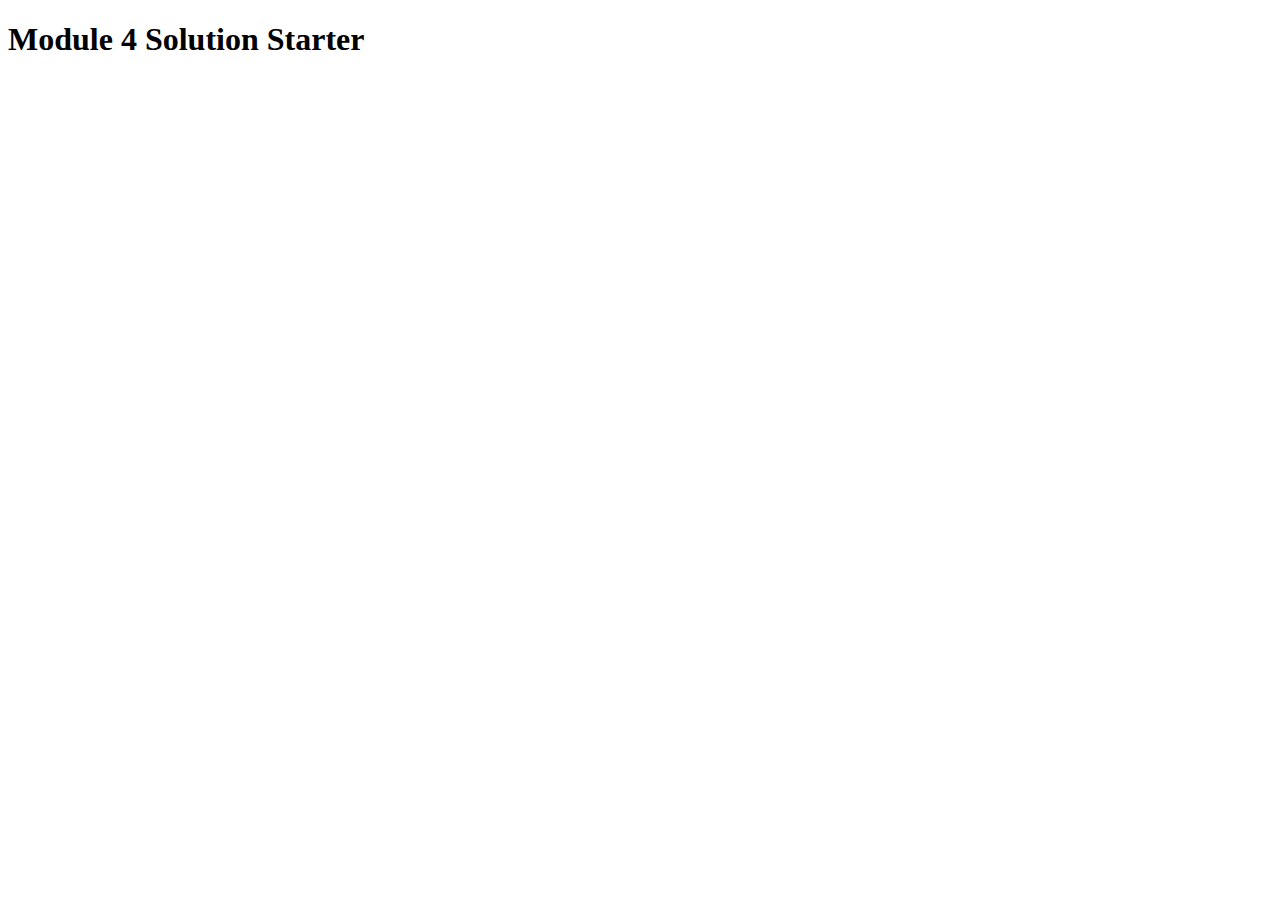
==== module4-solution/index.html @ 6e6d4e3b "My first page" ====
<!DOCTYPE html>
<html>
<head>
  <meta charset="utf-8">
  <title>Module 4 Solution Starter</title>
  <script src="SpeakHello.js"></script>
  <script src="SpeakGoodBye.js"></script>
  <script src="script.js"></script>
</head>
<body>
  <h1>Module 4 Solution Starter</h1>
</body>
</html>
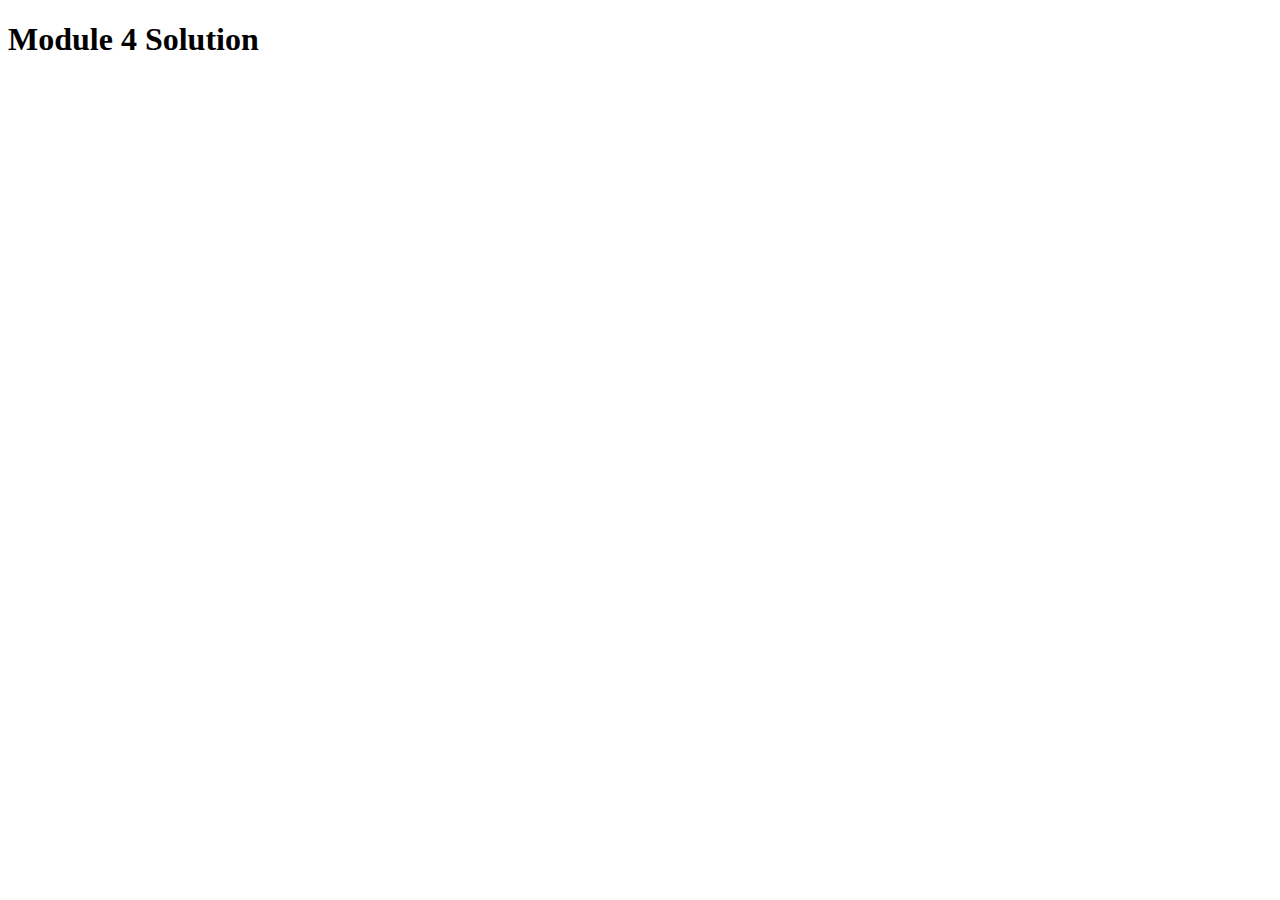
==== commit 30024322: "my page" ====
--- a/module4-solution/index.html
+++ b/module4-solution/index.html
@@ -2,12 +2,12 @@
 <html>
 <head>
   <meta charset="utf-8">
-  <title>Module 4 Solution Starter</title>
+  <title>Module 4 Solution</title>
   <script src="SpeakHello.js"></script>
   <script src="SpeakGoodBye.js"></script>
   <script src="script.js"></script>
 </head>
 <body>
-  <h1>Module 4 Solution Starter</h1>
+  <h1>Module 4 Solution</h1>
 </body>
 </html>
